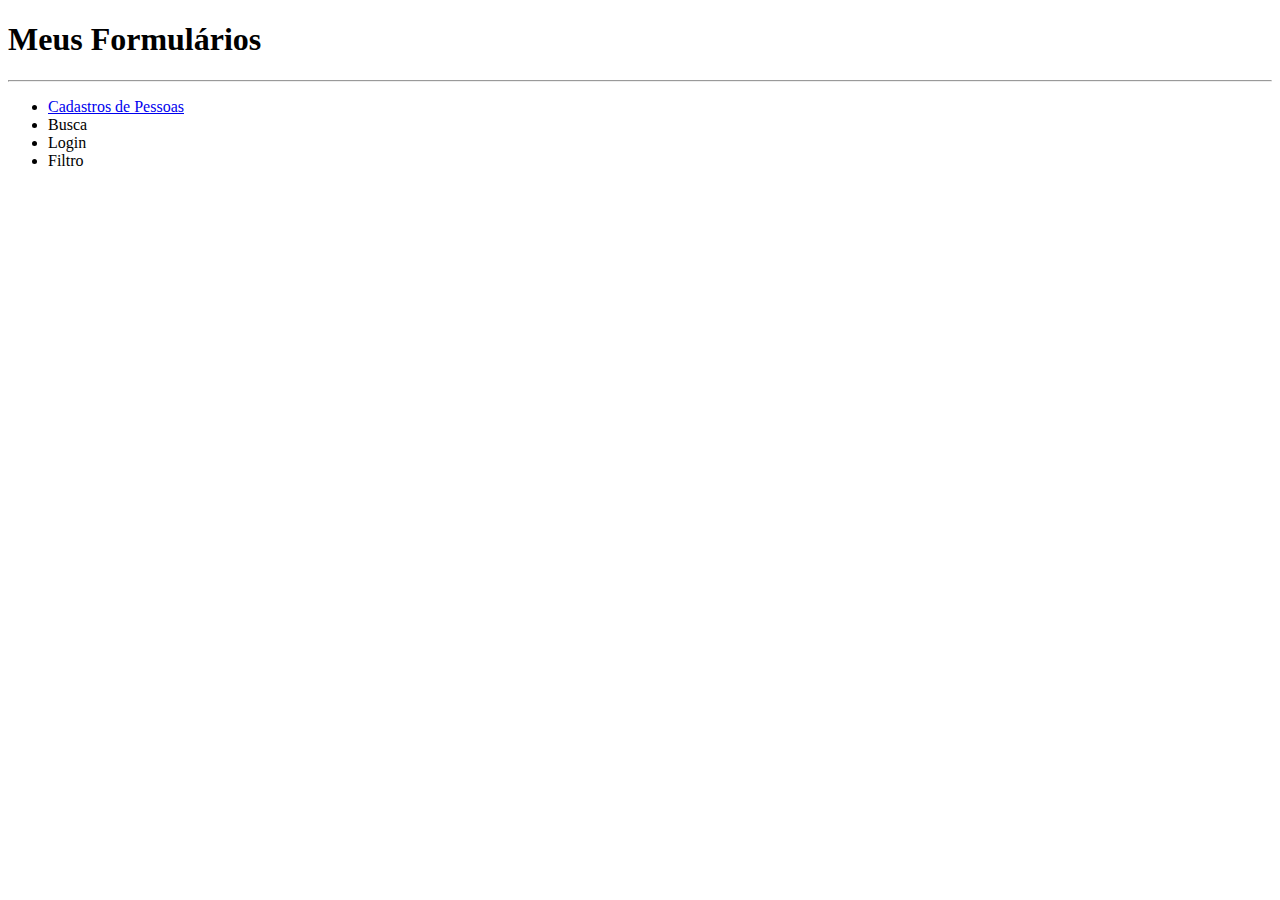
==== index.html @ b4296d35 "Form" ====
<!DOCTYPE html>
<html lang="en">
<head>
    <meta charset="UTF-8">
    <meta name="viewport" content="width=device-width, initial-scale=1.0">
    <title>Formulários</title>
</head>
<body>
    <h1>
        Meus Formulários
    </h1>
    <hr>
    <ul>
        <li><a href="cad-pessoa.html">Cadastros de Pessoas</a></li>
        <li>Busca</li>
        <li>Login</li>
        <li>Filtro</li>
    </ul>

    <script src="./script.js"></script>
</body>
</html>
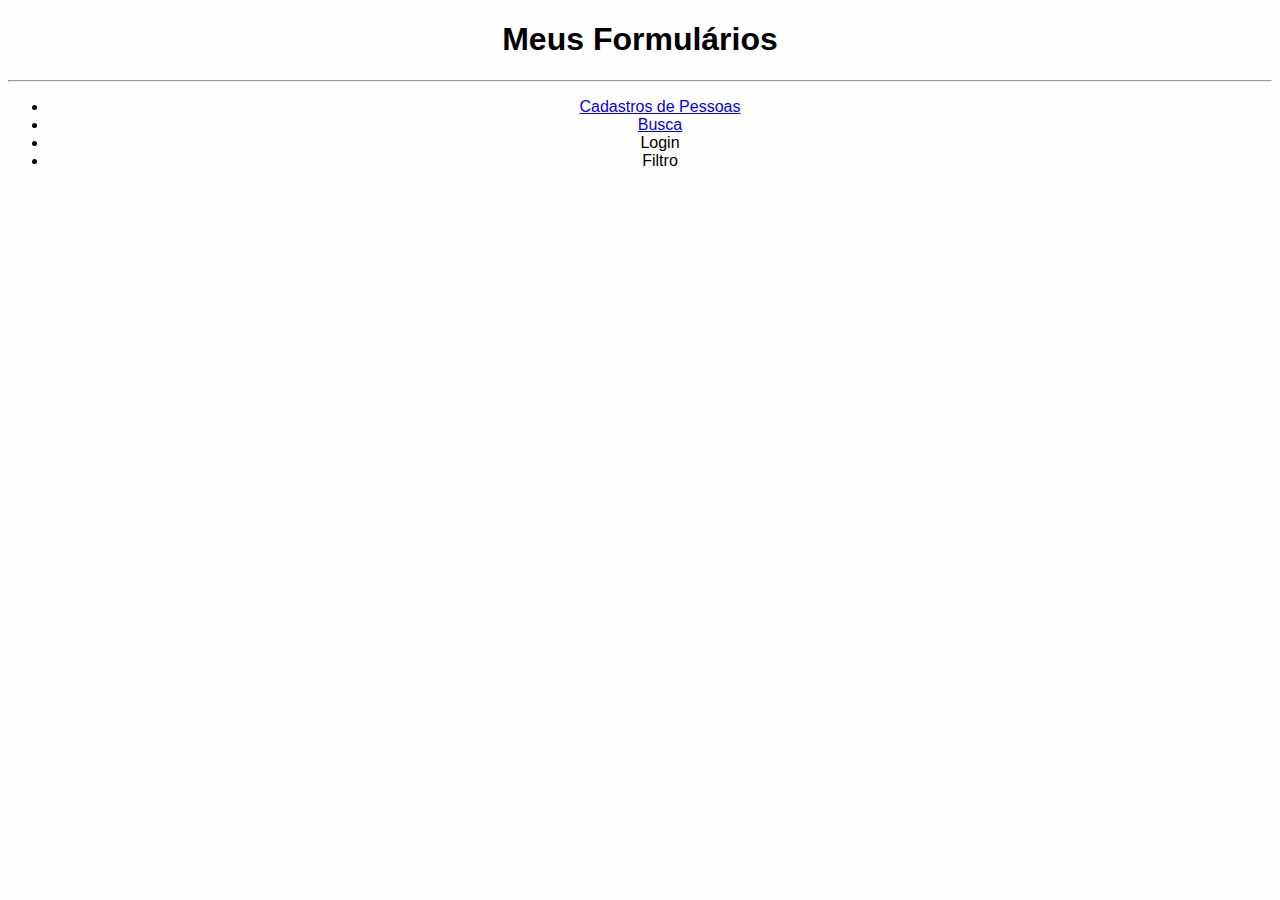
==== commit 7888d861: "Formular.io" ====
--- a/index.html
+++ b/index.html
@@ -3,7 +3,7 @@
 <head>
     <meta charset="UTF-8">
     <meta name="viewport" content="width=device-width, initial-scale=1.0">
-    <title>Formulários</title>
+    <title>Formulários</title> <link rel="stylesheet" href="naoseifazercss.css">
 </head>
 <body>
     <h1>
@@ -12,7 +12,7 @@
     <hr>
     <ul>
         <li><a href="cad-pessoa.html">Cadastros de Pessoas</a></li>
-        <li>Busca</li>
+        <li><a href="busca.html">Busca</a></li>
         <li>Login</li>
         <li>Filtro</li>
     </ul>
--- a/naoseifazercss.css
+++ b/naoseifazercss.css
@@ -0,0 +1,6 @@
+body{
+    display: block;
+    background-color: rgb(254, 254, 254);
+    text-align: center;
+    font-family: 'Lucida Sans', 'Lucida Sans Regular', 'Lucida Grande', 'Lucida Sans Unicode', Geneva, Verdana, sans-serif;
+}